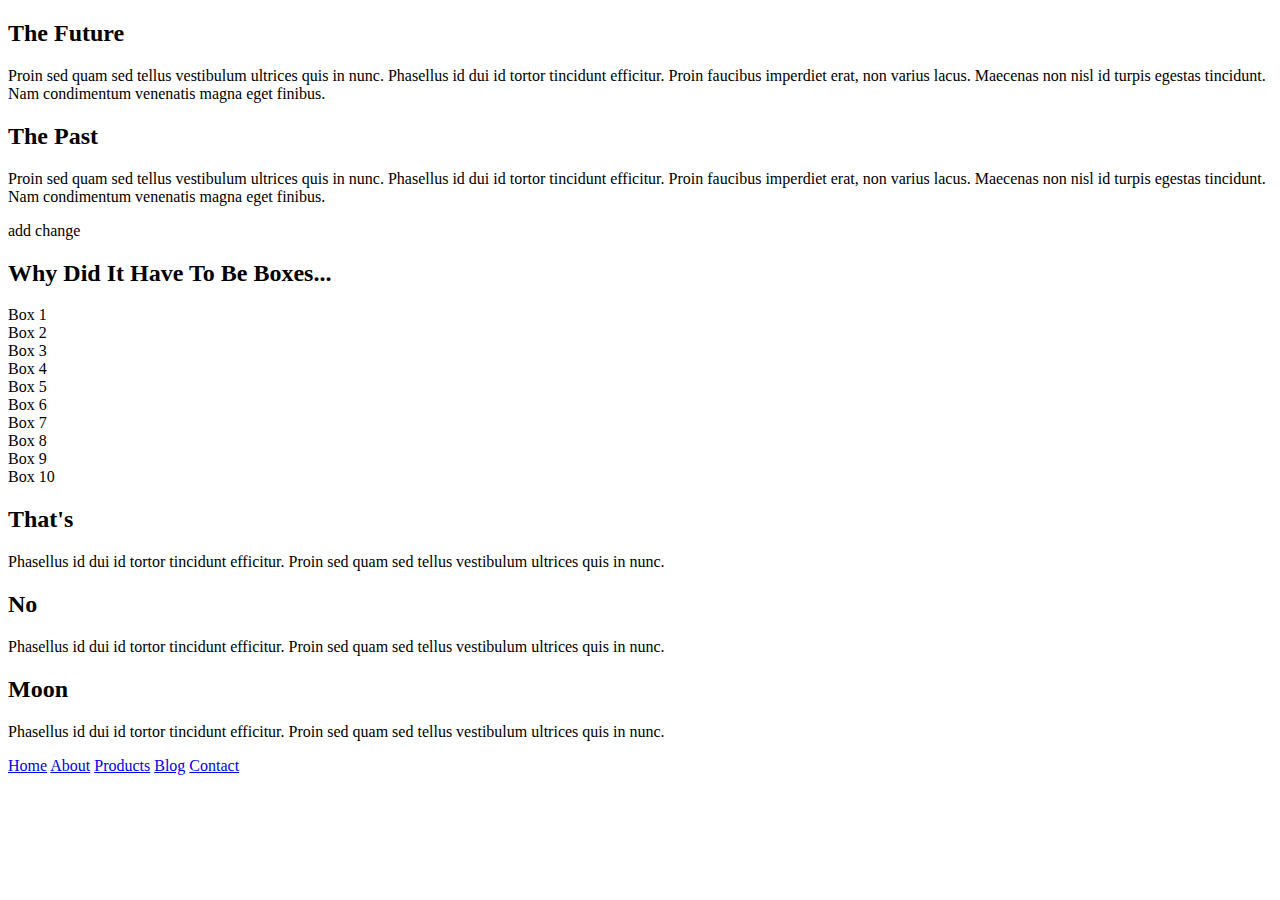
==== index.html @ 473cc39d "clyde-mealy" ====
<!doctype html>

<html lang="en">

<head>
    <meta charset="utf-8">

    <title>Sprint Challenge - Home</title>

    <link href="https://fonts.googleapis.com/css?family=Roboto|Rubik" rel="stylesheet">
    <link rel="stylesheet" href="css/index.css">

</head>

<body>
    <div class="container">

        <section class="top-content">
            <div class="text-container">
                <h2>The Future</h2>
                <p>Proin sed quam sed tellus vestibulum ultrices quis in nunc. Phasellus id dui id tortor tincidunt
                    efficitur. Proin faucibus imperdiet erat, non varius lacus. Maecenas non nisl id turpis egestas
                    tincidunt. Nam condimentum venenatis magna eget finibus.</p>
            </div>
            <div class="text-container">
                <h2>The Past</h2>
                <p>Proin sed quam sed tellus vestibulum ultrices quis in nunc. Phasellus id dui id tortor tincidunt
                    efficitur. Proin faucibus imperdiet erat, non varius lacus. Maecenas non nisl id turpis egestas
                    tincidunt. Nam condimentum venenatis magna eget finibus.</p>
            </div>
        </section>
        add change
        <section class="middle-content">

            <h2>Why Did It Have To Be Boxes...</h2>

            <div class="boxes">
                <div class="box">Box 1</div>
                <div class="box">Box 2</div>
                <div class="box">Box 3</div>
                <div class="box">Box 4</div>
                <div class="box">Box 5</div>
                <div class="box">Box 6</div>
                <div class="box">Box 7</div>
                <div class="box">Box 8</div>
                <div class="box">Box 9</div>
                <div class="box">Box 10</div>
            </div>

        </section>

        <section class="bottom-content">

            <div class="text-container">
                <h2>That's</h2>
                <p>Phasellus id dui id tortor tincidunt efficitur. Proin sed quam sed tellus vestibulum ultrices quis in
                    nunc.</p>
            </div>
            <div class="text-container">
                <h2>No</h2>
                <p>Phasellus id dui id tortor tincidunt efficitur. Proin sed quam sed tellus vestibulum ultrices quis in
                    nunc.</p>
            </div>
            <div class="text-container">
                <h2>Moon</h2>
                <p>Phasellus id dui id tortor tincidunt efficitur. Proin sed quam sed tellus vestibulum ultrices quis in
                    nunc.</p>
            </div>

        </section>

        <footer>
            <nav>
                <a href="#">Home</a>
                <a href="#">About</a>
                <a href="#">Products</a>
                <a href="#">Blog</a>
                <a href="#">Contact</a>
            </nav>
        </footer>
    </div><!-- container -->
</body>

</html>
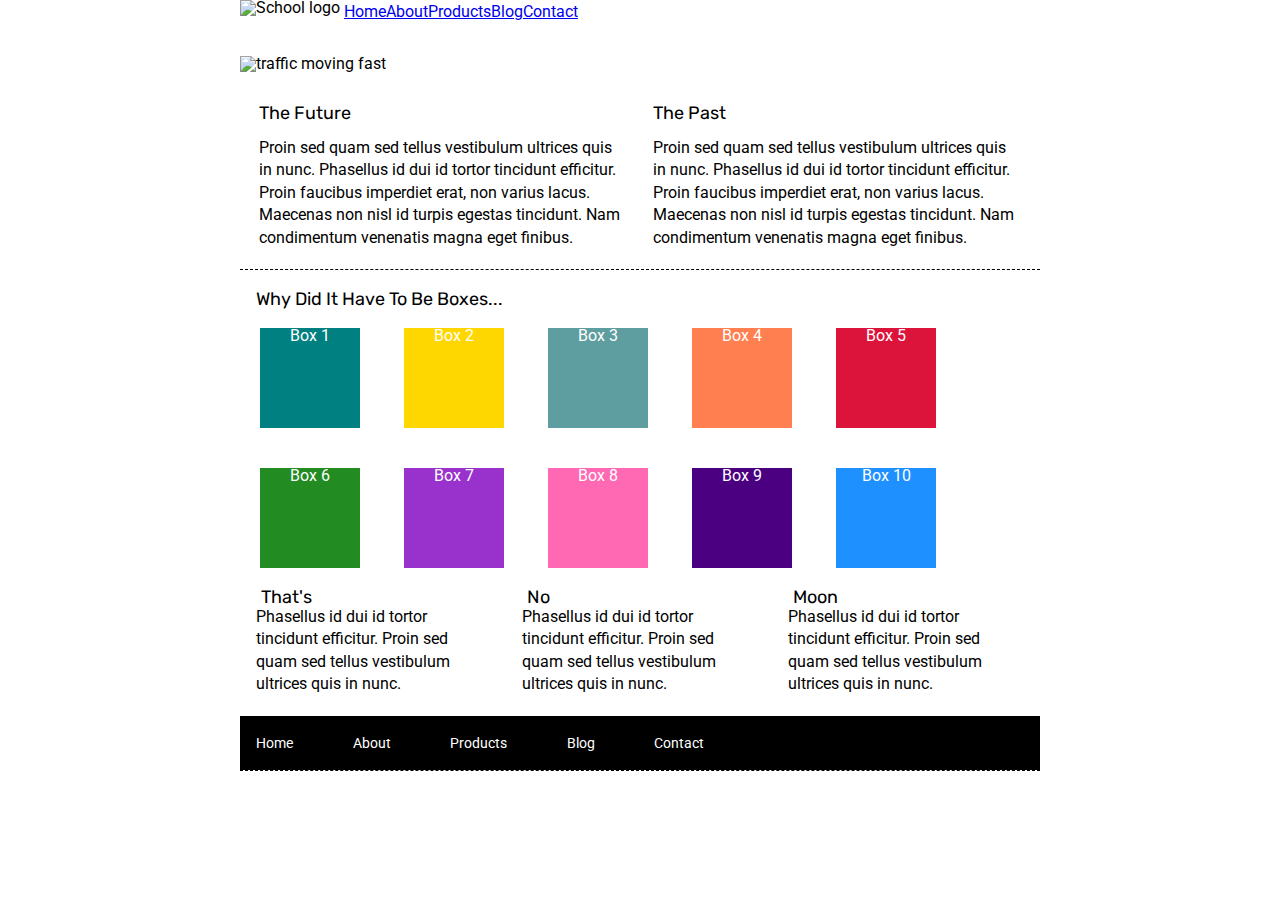
==== commit 90dd2fac: "fixed boxes and building the header" ====
--- a/index.html
+++ b/index.html
@@ -6,7 +6,6 @@
     <meta charset="utf-8">
 
     <title>Sprint Challenge - Home</title>
-
     <link href="https://fonts.googleapis.com/css?family=Roboto|Rubik" rel="stylesheet">
     <link rel="stylesheet" href="css/index.css">
 
@@ -14,9 +13,27 @@
 
 <body>
     <div class="container">
+        <header>
+            <img src="img/lambda-black.png" alt="School logo">
+            <nav class="mytopnav">
+                <a href="index.html">Home</a>
+                <a href="about.html">About</a>
+                <a href="#">Products</a>
+                <a href="#">Blog</a>
+                <a href="#">Contact</a>
+            </nav>
+
+        </header>
+
+        <section class="trafficimage">
+
+            <img src="img/jumbo.jpg" alt="traffic moving fast">
+
+        </section>
 
         <section class="top-content">
             <div class="text-container">
+
                 <h2>The Future</h2>
                 <p>Proin sed quam sed tellus vestibulum ultrices quis in nunc. Phasellus id dui id tortor tincidunt
                     efficitur. Proin faucibus imperdiet erat, non varius lacus. Maecenas non nisl id turpis egestas
@@ -29,55 +46,59 @@
                     tincidunt. Nam condimentum venenatis magna eget finibus.</p>
             </div>
         </section>
-        add change
         <section class="middle-content">
 
             <h2>Why Did It Have To Be Boxes...</h2>
 
-            <div class="boxes">
-                <div class="box">Box 1</div>
-                <div class="box">Box 2</div>
-                <div class="box">Box 3</div>
-                <div class="box">Box 4</div>
-                <div class="box">Box 5</div>
-                <div class="box">Box 6</div>
-                <div class="box">Box 7</div>
-                <div class="box">Box 8</div>
-                <div class="box">Box 9</div>
-                <div class="box">Box 10</div>
-            </div>
+            <section class="container">
 
-        </section>
+                <div class="nth-child">
+                    <div class="box">Box 1</div>
+                    <div class="box">Box 2</div>
+                    <div class="box">Box 3</div>
+                    <div class="box">Box 4</div>
+                    <div class="box">Box 5</div>
+                    <div class="box">Box 6</div>
+                    <div class="box">Box 7</div>
+                    <div class="box">Box 8</div>
+                    <div class="box">Box 9</div>
+                    <div class="box">Box 10</div>
+                </div>
 
-        <section class="bottom-content">
+            </section>
 
-            <div class="text-container">
-                <h2>That's</h2>
-                <p>Phasellus id dui id tortor tincidunt efficitur. Proin sed quam sed tellus vestibulum ultrices quis in
-                    nunc.</p>
-            </div>
-            <div class="text-container">
-                <h2>No</h2>
-                <p>Phasellus id dui id tortor tincidunt efficitur. Proin sed quam sed tellus vestibulum ultrices quis in
-                    nunc.</p>
-            </div>
-            <div class="text-container">
-                <h2>Moon</h2>
-                <p>Phasellus id dui id tortor tincidunt efficitur. Proin sed quam sed tellus vestibulum ultrices quis in
-                    nunc.</p>
-            </div>
+            <section class="bottom-content">
 
-        </section>
+                <div class="text-container">
+                    <h2>That's</h2>
+                    <p>Phasellus id dui id tortor tincidunt efficitur. Proin sed quam sed tellus vestibulum ultrices
+                        quis in
+                        nunc.</p>
+                </div>
+                <div class="text-container">
+                    <h2>No</h2>
+                    <p>Phasellus id dui id tortor tincidunt efficitur. Proin sed quam sed tellus vestibulum ultrices
+                        quis in
+                        nunc.</p>
+                </div>
+                <div class="text-container">
+                    <h2>Moon</h2>
+                    <p>Phasellus id dui id tortor tincidunt efficitur. Proin sed quam sed tellus vestibulum ultrices
+                        quis in
+                        nunc.</p>
+                </div>
 
-        <footer>
-            <nav>
-                <a href="#">Home</a>
-                <a href="#">About</a>
-                <a href="#">Products</a>
-                <a href="#">Blog</a>
-                <a href="#">Contact</a>
-            </nav>
-        </footer>
+            </section>
+
+            <footer>
+                <nav>
+                    <a href="#">Home</a>
+                    <a href="#">About</a>
+                    <a href="#">Products</a>
+                    <a href="#">Blog</a>
+                    <a href="#">Contact</a>
+                </nav>
+            </footer>
     </div><!-- container -->
 </body>
 
--- a/css/index.css
+++ b/css/index.css
@@ -0,0 +1,270 @@
+/* http://meyerweb.com/eric/tools/css/reset/ 
+   v2.0 | 20110126
+   License: none (public domain)
+*/
+
+html, body, div, span, applet, object, iframe,
+h1, h2, h3, h4, h5, h6, p, blockquote, pre,
+a, abbr, acronym, address, big, cite, code,
+del, dfn, em, img, ins, kbd, q, s, samp,
+small, strike, strong, sub, sup, tt, var,
+b, u, i, center,
+dl, dt, dd, ol, ul, li,
+fieldset, form, label, legend,
+table, caption, tbody, tfoot, thead, tr, th, td,
+article, aside, canvas, details, embed, 
+figure, figcaption, footer, header, hgroup, 
+menu, nav, output, ruby, section, summary,
+time, mark, audio, video {
+	margin: 0;
+	padding: 0;
+	border: 0;
+	font-size: 100%;
+	font: inherit;
+	vertical-align: baseline;
+}
+/* HTML5 display-role reset for older browsers */
+article, aside, details, figcaption, figure, 
+footer, header, hgroup, menu, nav, section {
+	display: block;
+}
+body {
+    background-color:;
+    line-height: 1;
+}
+ol, ul {
+	list-style: none;
+}
+blockquote, q {
+	quotes: none;
+}
+blockquote:before, blockquote:after,
+q:before, q:after {
+	content: 'none';
+	content: none;
+}
+table {
+	border-collapse: collapse;
+	border-spacing: 0;
+}
+
+* {
+    box-sizing: border-box;
+}
+/* .box { */
+    /* background-color: black;
+    color: white;
+    width: 100px;
+    height: 100px;
+    margin: 0px 25px;
+    display: inline-block;
+    text-align: center;
+  } */
+  header {
+    display: flex;
+  
+  }
+  header img {
+    display: flex;
+    align-items: center;
+  }
+ 
+  .mytopnav {
+    padding: .5%;
+    display: flex;
+    justify-content: space-evenly;
+  }
+  .trafficimage {
+    margin: 4% auto;
+  }
+  
+  .flex-container {
+    display: flex;
+    flex-flow: row wrap;
+    justify-content: center;
+  }
+ 
+  .box:nth-child(1) {
+    background-color: teal;
+    color: white;
+    width: 100px;
+    height: 100px;
+    margin: 20px 2.5%;
+    display: inline-block;
+    text-align: center;
+  }
+  .box:nth-child(2) {
+    background-color: gold;
+    color: white;
+    width: 100px;
+    height: 100px;
+    margin: 20px 2.5%;
+    display: inline-block;
+    text-align: center;
+  }
+  .box:nth-child(3) {
+    background-color: cadetblue;
+    color: white;
+    width: 100px;
+    height: 100px;
+    margin: 20px 2.5%;
+    display: inline-block;
+    text-align: center;
+  }
+  .box:nth-child(4) {
+    background-color: coral;
+    color: white;
+    width: 100px;
+    height: 100px;
+    margin: 20px 2.5%;
+    display: inline-block;
+    text-align: center;
+  }
+  .box:nth-child(5) {
+    background-color: crimson;
+    color: white;
+    width: 100px;
+    height: 100px;
+    margin: 20px 2.5%;
+    display: inline-block;
+    text-align: center;
+  }
+  .box:nth-child(6) {
+    background-color: forestgreen;
+    color: white;
+    width: 100px;
+    height: 100px;
+    margin: 20px 2.5%;
+    display: inline-block;
+    text-align: center;
+  }
+  .box:nth-child(7) {
+    background-color: darkorchid;
+    color: white;
+    width: 100px;
+    height: 100px;
+    margin: 20px 2.5%;
+    display: inline-block;
+    text-align: center;
+  }
+  .box:nth-child(8) {
+    background-color: hotpink;
+    color: white;
+    width: 100px;
+    height: 100px;
+    margin: 20px 2.5%;
+    display: inline-block;
+    text-align: center;
+  }
+  .box:nth-child(9) {
+    background-color: indigo;
+    color: white;
+    width: 100px;
+    height: 100px;
+    margin: 20px 2.5%;
+    display: inline-block;
+    text-align: center;
+  }
+  .box:nth-child(10) {
+    background-color: dodgerblue;
+    color: white;
+    width: 100px;
+    height: 100px;
+    margin: 20px 2.5%;
+    display: inline-block;
+    text-align: center;
+  }
+
+  html, body {
+    height: 100%;
+    font-family: 'Roboto', sans-serif;
+}
+
+h1, h2, h3, h4, h5 {
+    font-size: 18px;
+    margin-bottom: 15px;
+    font-family: 'Rubik', sans-serif;
+}
+
+p {
+    line-height: 1.4;
+}
+
+.container {
+    width: 800px;
+    margin: 0 auto;
+}
+
+.top-content {
+    display: flex;
+    flex-wrap: wrap;
+    justify-content: space-evenly;
+    margin-bottom: 20px;
+    border-bottom: 1px dashed black;
+}
+
+.top-content .text-container {
+    width: 48%;
+    padding: 0 1%;
+    padding-bottom: 20px;  
+}
+
+.middle-content {
+    margin-bottom: 20px;
+    border-bottom: 1px dashed black;
+}
+
+.middle-content h2 {
+    padding: 0 2%;
+    margin-bottom: 0;
+}
+
+.middle-content .boxes {
+    display: flex;
+    flex-wrap: wrap;
+    justify-content: space-evenly;
+}
+
+.middle-content .boxes .box {
+    width: 12.5%;
+    height: 100px;
+    background: black;
+    margin: 20px 2.5%;
+    color: white;
+    display: flex;
+    align-items: center;
+    justify-content: center;
+}
+
+.bottom-content {
+    display: flex;
+    margin: 0 2% 20px;
+    justify-content: space-around;
+}
+
+.bottom-content .text-container {
+    padding-right: 4%;
+}
+
+.bottom-content .text-container:last-child {
+    padding-right: 0;
+}
+
+footer {
+    width: 100%;
+    background: black;
+}
+
+footer nav {
+    width: 60%;
+    display: flex;
+    justify-content: space-between;
+    align-items: center;
+    padding: 20px 2%;
+    font-size: 14px;
+}
+
+footer nav a {
+    color: white;
+    text-decoration: none;
+}